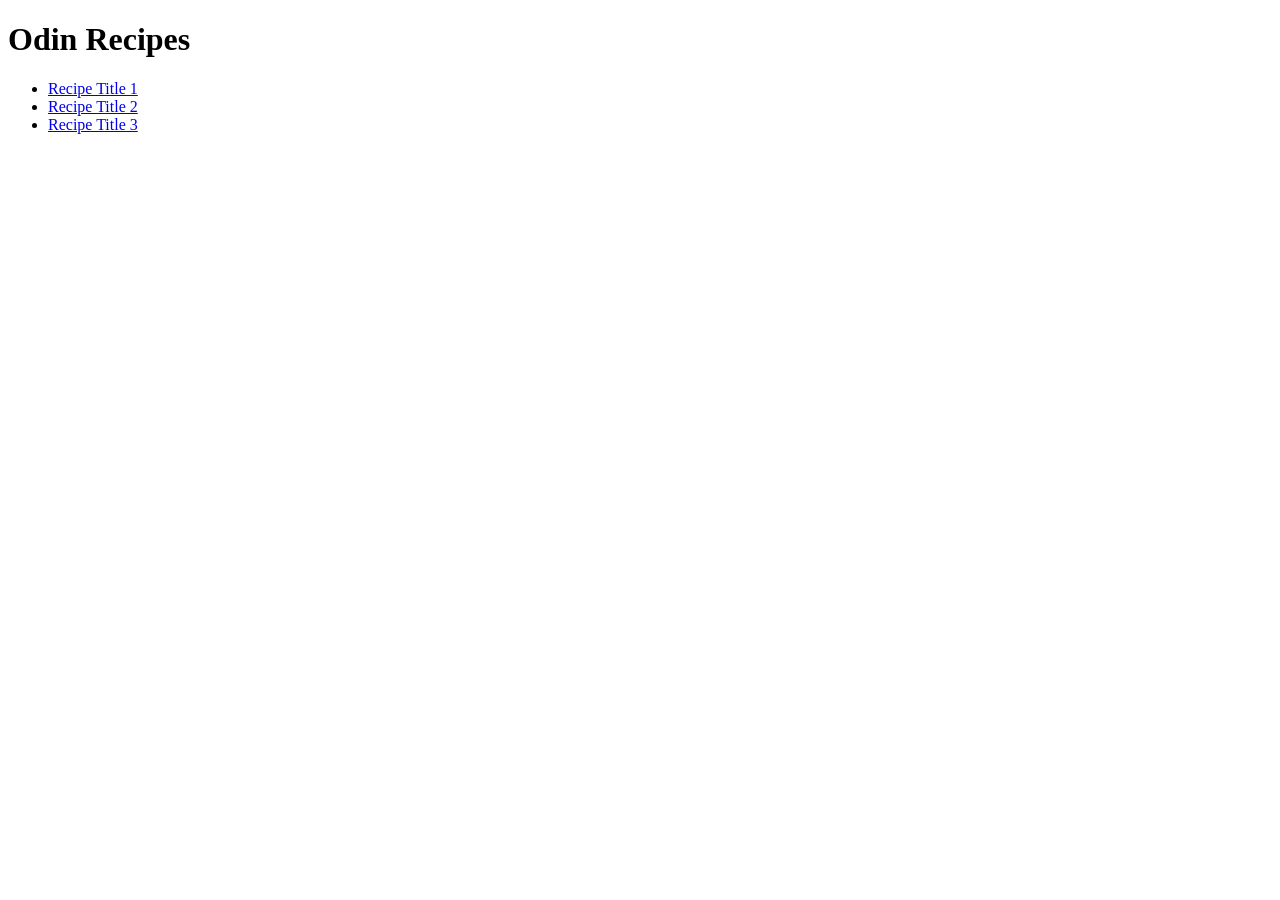
==== index.html @ aba288dd "Add README.md" ====
<!DOCTYPE html>
<html lang="en">

<head>

    <meta charset="utf-8">
    <title>
        The Odin Recipe
    </title>

</head>

<body>
    
    <h1>Odin Recipes</h1>

<ul>

   <li><a href="recipes/lasagna.html" target="_blank">Recipe Title 1</a></li> 
   <li><a href="recipes/lasagna2.html" target="_blank">Recipe Title 2</a></li> 
   <li><a href="recipes/lasagna3.html" target="_blank">Recipe Title 3</a></li>

</ul>
    
</body>

</html>
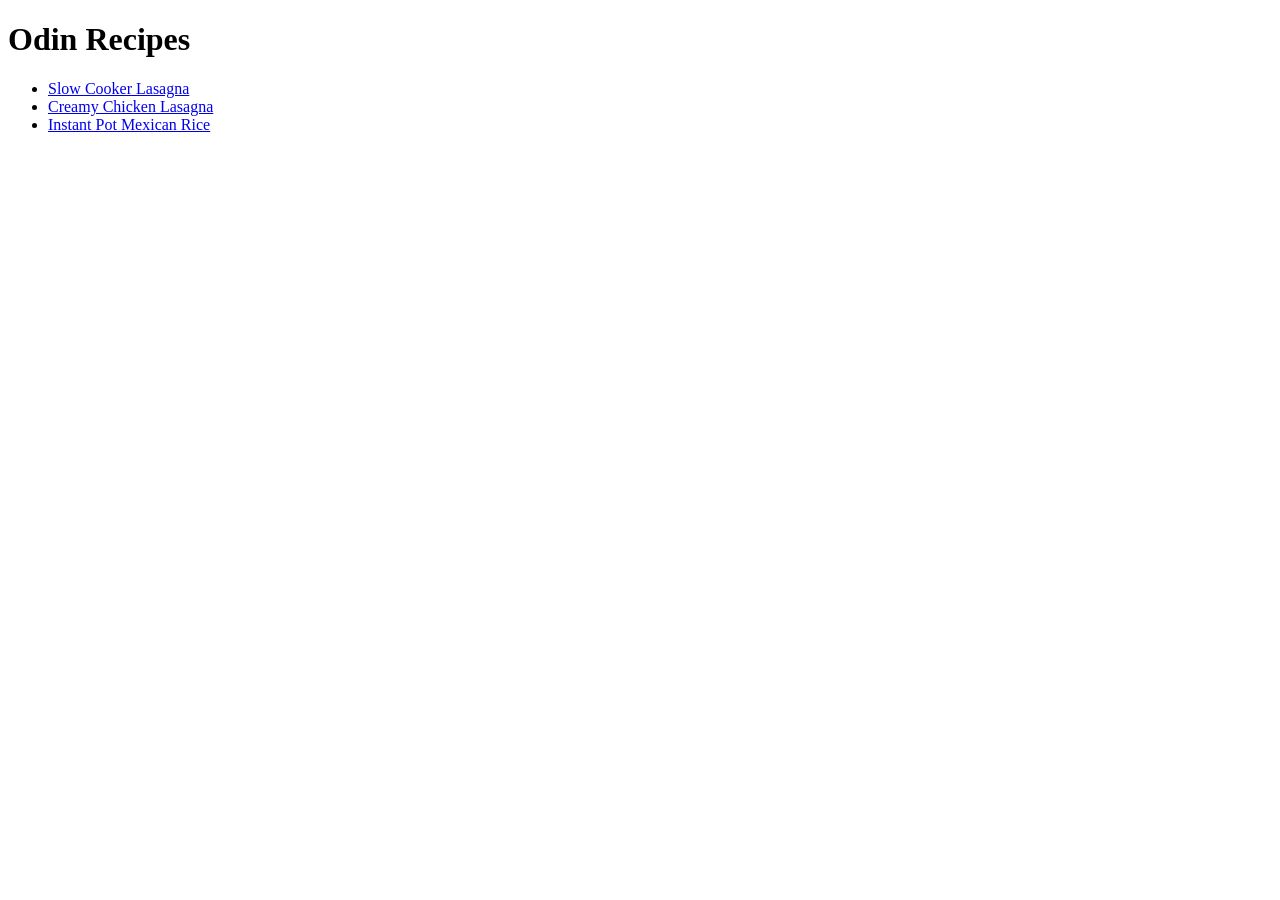
==== commit 5f811b91: "git commit ../index.html" ====
--- a/index.html
+++ b/index.html
@@ -1,27 +1,18 @@
 <!DOCTYPE html>
 <html lang="en">
+<head>
+    <meta charset="UTF-8">
+    <meta name="viewport" content="width=device-width, initial-scale=1.0">
+    <title>OdinRecipe</title>
+</head>
+<body>
+    <h1>Odin Recipes</h1>
+    <ul>
+      <li><a href="recipes/lasagna.html">Slow Cooker Lasagna</a></li>
+      <li><a href="recipes/creamychickenlasagna.html">Creamy Chicken Lasagna</a></li>
+      <li><a href="recipes/instantpotmexicanrice.html">Instant Pot Mexican Rice</a></li>
+    </ul>
+    
 
-<head>
-
-    <meta charset="utf-8">
-    <title>
-        The Odin Recipe
-    </title>
-
-</head>
-
-<body>
-    
-    <h1>Odin Recipes</h1>
-
-<ul>
-
-   <li><a href="recipes/lasagna.html" target="_blank">Recipe Title 1</a></li> 
-   <li><a href="recipes/lasagna2.html" target="_blank">Recipe Title 2</a></li> 
-   <li><a href="recipes/lasagna3.html" target="_blank">Recipe Title 3</a></li>
-
-</ul>
-    
 </body>
-
 </html>
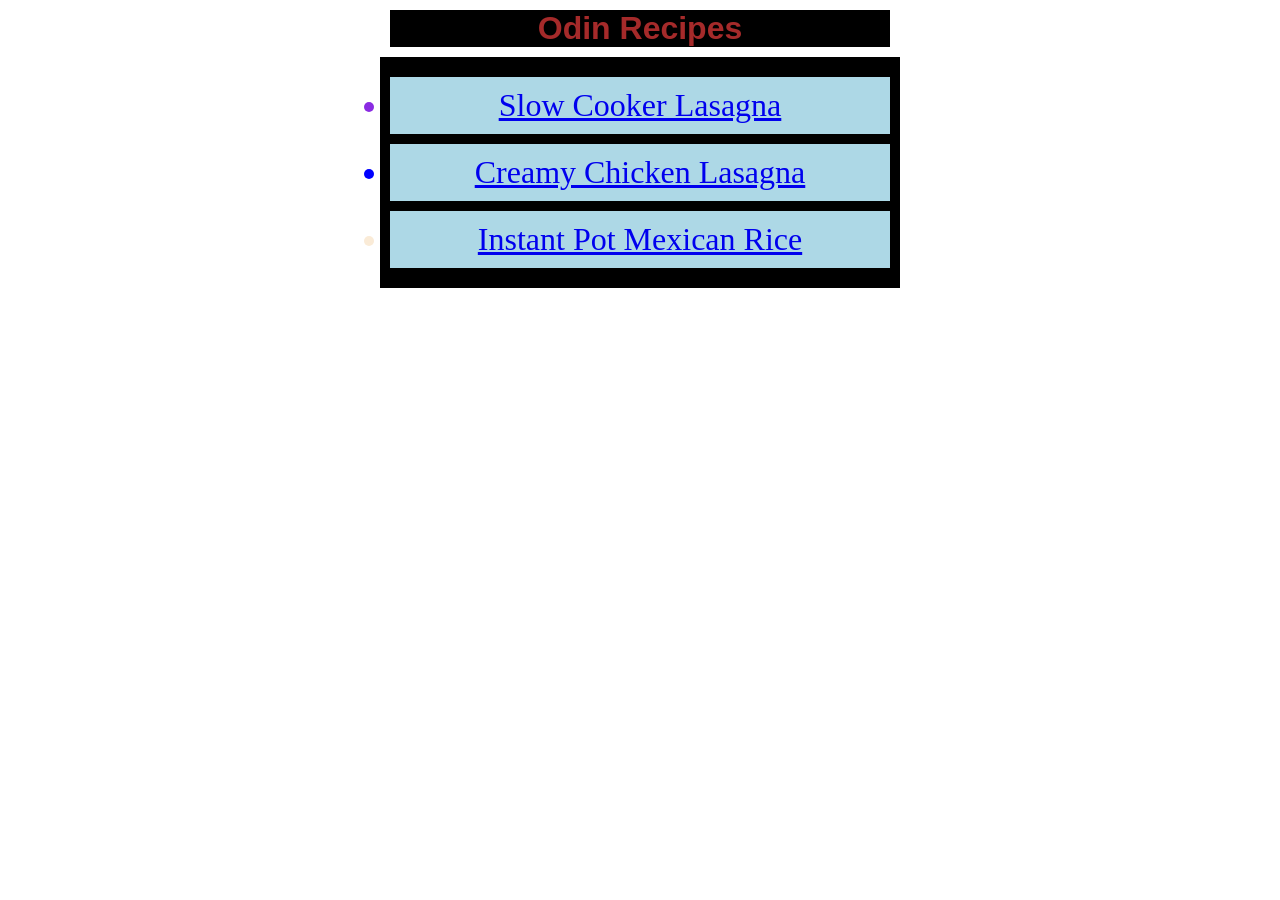
==== commit 5e8d6d97: "Testing CSS Hehe" ====
--- a/index.html
+++ b/index.html
@@ -4,15 +4,14 @@
     <meta charset="UTF-8">
     <meta name="viewport" content="width=device-width, initial-scale=1.0">
     <title>OdinRecipe</title>
+    <link rel="stylesheet" href="style.css">
 </head>
 <body>
     <h1>Odin Recipes</h1>
     <ul>
-      <li><a href="recipes/lasagna.html">Slow Cooker Lasagna</a></li>
-      <li><a href="recipes/creamychickenlasagna.html">Creamy Chicken Lasagna</a></li>
-      <li><a href="recipes/instantpotmexicanrice.html">Instant Pot Mexican Rice</a></li>
+      <li class="list" id="touch"><a href="recipes/lasagna.html">Slow Cooker Lasagna</a></li>
+      <li class="list" id="feel"><a href="recipes/creamychickenlasagna.html">Creamy Chicken Lasagna</a></li>
+      <li class="list" id="create"><a href="recipes/instantpotmexicanrice.html">Instant Pot Mexican Rice</a></li>
     </ul>
-    
-
 </body>
 </html>
--- a/style.css
+++ b/style.css
@@ -0,0 +1,42 @@
+h1 {
+    color: brown;
+    background-color: black;
+    font-family: 'Franklin Gothic Medium', 'Arial Narrow', Arial, sans-serif;
+    text-align: center;
+    width: 500px;
+    margin: 10px auto;
+}
+
+ul {
+    background-color: black;
+    padding: 10px;
+    font-family: 'Times New Roman', Courier, monospace;
+    font-size: xx-large;
+    width: 500px;
+    margin: auto;
+}
+
+.list {
+    background-color: lightblue;
+    text-align: center;
+    padding: 10px;
+    
+}
+
+#touch {
+    color: blueviolet;
+    margin: 10px auto;
+    padding: 10px;
+}
+
+#feel {
+    color: blue;
+    padding: 10px;
+    margin: 10px auto;
+}
+
+#create {
+    color: antiquewhite;
+    padding: 10px;
+    margin: 10px auto;
+}
